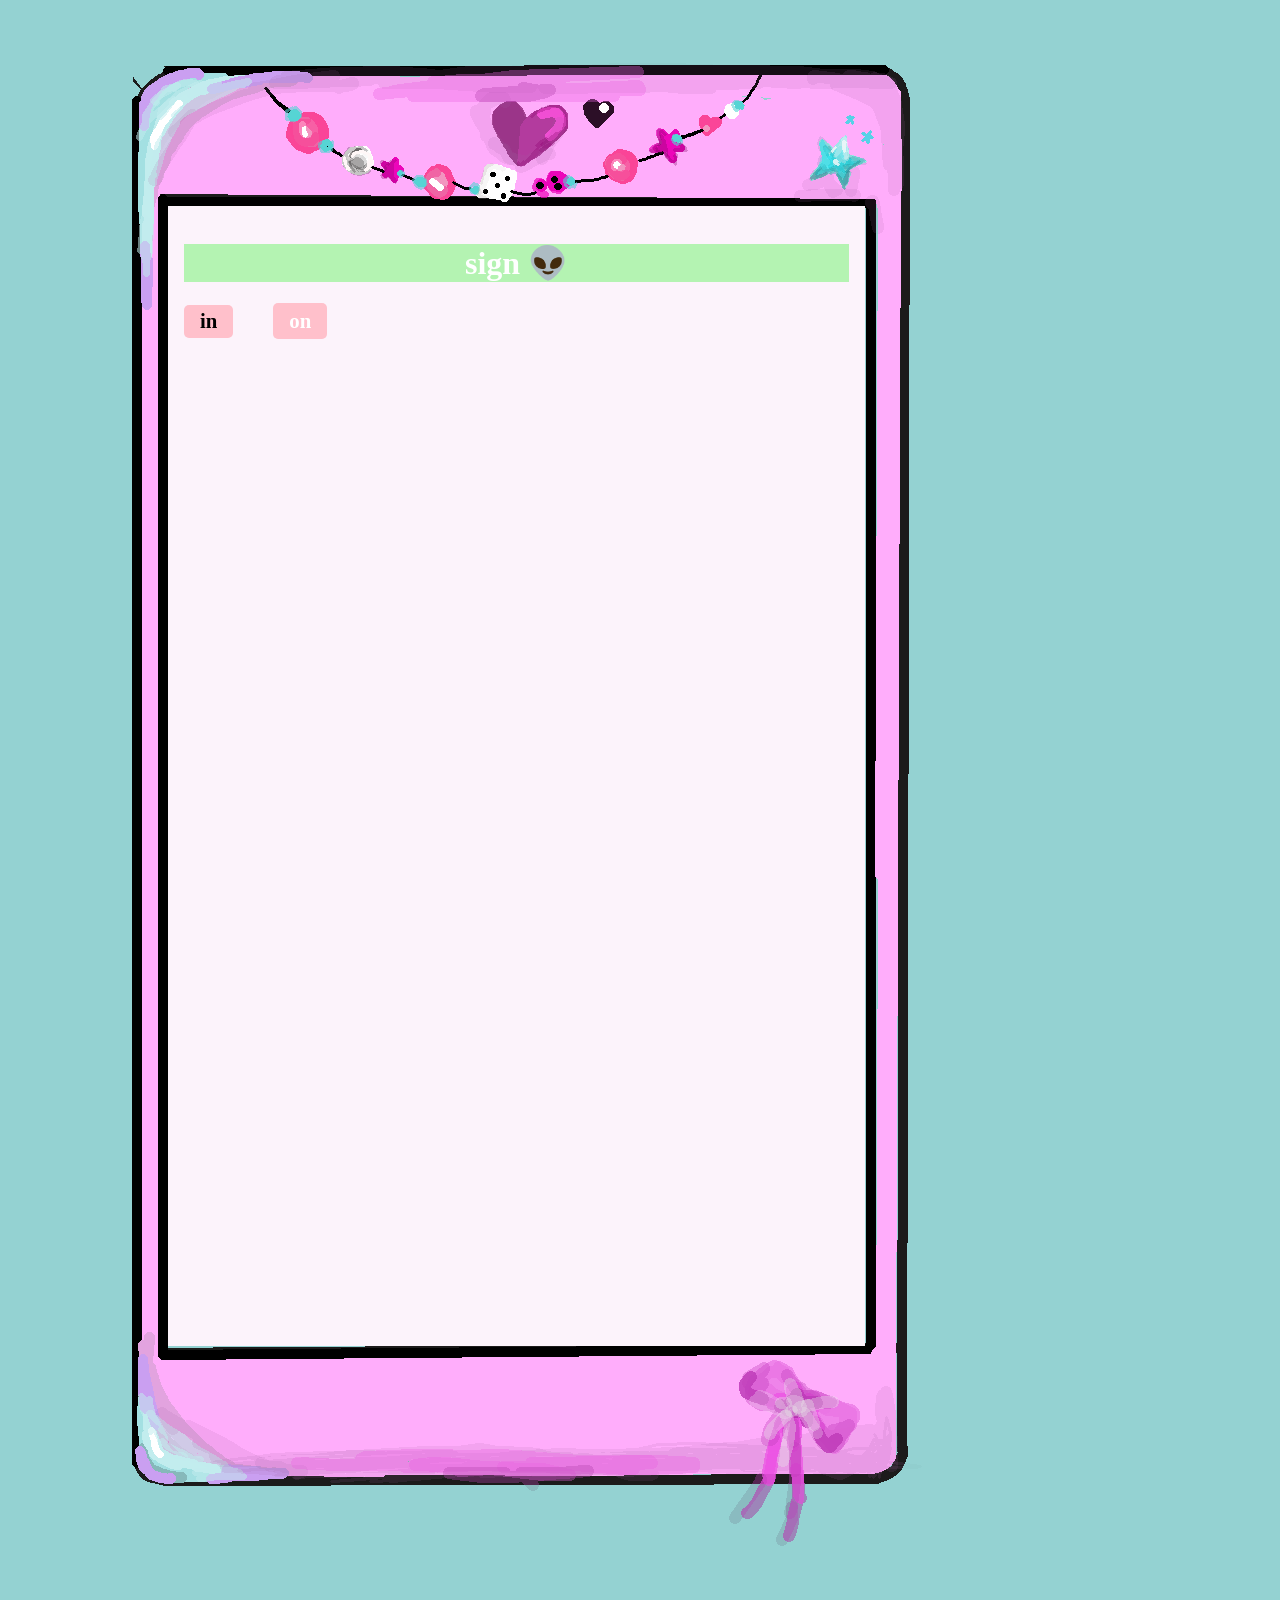
==== index.html @ 44cd570b "did ts work?" ====
<!DOCTYPE html>
<html>

<head>
<title>The Coolest Smart Home App</title>
<link rel="stylesheet" href="style.css">
</head>


<body>
<div id="phone-container">
  <img id="phone-frame" src="Phone_html_layout.png" alt="Phone Frame">
  <div id="wrapper">
    <h1 class="title">sign 👽</h1>

    <div class="nav-tabs">
      <button class="open-button" onclick="openForm()">
        <h2>in</h2>
      </button>
      <h2>on</h2>
    </div>

    <!-- The form -->
    <div class="form-popup" id="myForm">

      <!-- Login Entry ahh -->
      <form class="form-container" id="loginForm" onsubmit="return checkLogin(event)">
        <h2 class="form-title">Login</h2>

        <label for="email"><b>Email</b></label>
        <input type="text" id="email" placeholder="Enter Email" name="email" required>

        <label for="psw"><b>Password</b></label>
        <input type="password" id="psw" placeholder="Enter Password" name="psw" required>

        <p class="error-message" id="loginError">Email oder Passwort ist falsch.</p>

        <div class="form-buttons">
          <button type="submit" class="btn">Login</button>
          <button type="button" class="btn cancel" onclick="closeForm()">Close</button>
        </div>
      </form>

      <!-- Bestätigung: Account gefunden -->
      <div class="account-found" id="accountFound">
        <img class="profile-pic-small" id="foundProfilePic" src="" alt="Profilbild">
        <p class="found-message">We found your account! 🎉</p>
        <p class="user-name" id="foundUserName"></p>
        <a class="signin-link" id="signInLink" href="dashboard.html">Sign in</a>
        <div class="form-buttons" style="margin-top: 16px;">
          <button type="button" class="btn cancel" onclick="closeForm()">Close</button>
        </div>
      </div>

    </div><!-- form-popup closing tag -->

  </div><!-- wrapper closing tag-->
</div>

</body>

<script>
//popup functions
function openForm() {
  document.getElementById("myForm").style.display = "block";
}

function closeForm() {
  document.getElementById("myForm").style.display = "none";
  // reset state for next time the popup is opened
  document.getElementById("loginForm").style.display = "flex";
  document.getElementById("accountFound").style.display = "none";
  document.getElementById("loginError").style.display = "none";
}

// 'valid user'

const validUser = {
  email: "test@example.com",
  psw: "1234",
  name: "Alex",
  profilePic: "" // reminder: add pb here
};

function checkLogin(event) {
  event.preventDefault();

  const email = document.getElementById("email").value.trim();
  const psw = document.getElementById("psw").value;

  if (email === validUser.email && psw === validUser.psw) {
    document.getElementById("loginError").style.display = "none";
    document.getElementById("loginForm").style.display = "none";

    document.getElementById("foundUserName").textContent = validUser.name;
    document.getElementById("foundProfilePic").src = validUser.profilePic;

    // finish this when done w rest
    document.getElementById("signInLink").href =
      "dashboard.html?name=" + encodeURIComponent(validUser.name);

    document.getElementById("accountFound").style.display = "flex";
  } else {
    document.getElementById("loginError").style.display = "block";
  }

  return false;
}
</script>
</html>
---- style.css ----
/* don't read ts its trash  but atleast it works :) */

body{
    background-color:rgb(148, 210, 210);
    cursor: url('paw-cursor.png'), auto;
    color: white;
}
#phone-container {
position: relative;
width: 1000px;      
max-width: 100%;
  }
#phone-frame {
display: block;
width: 100%;
height: auto;
  }
/* place wrapper div inside phone frame*/
#wrapper { 
position: absolute;
left: 16%;
top: 12.4%;
width: 69.7%;
height: 71.25%;
overflow-y: auto;
overflow-x: hidden;
box-sizing: border-box;
padding: 16px;
z-index: 1;
background-color: rgb(252, 243, 251);
overflow: scroll;
text-align: center;
  }
/* Login-Titel */
.title {
background-color: rgb(180, 243, 178);
  }
/* Einheitliches Aussehen für h2 — egal ob frei oder im Button */
h2 {
background-color: pink;
border-radius: 5px;
margin: 0;
padding: 6px 16px;
font-size: 1.3rem;
display: inline-block;
font-family: inherit;
  }
/* Container für "in" / "on", damit beide nebeneinander gleich behandelt werden */
.nav-tabs {
display: flex;
align-items: center;
gap: 40px;
margin: 20px 0;
  }
/* Button-Reset, damit er sich wie ein neutraler Wrapper verhält */
.open-button {
background: none;
border: none;
padding: 0;
margin: 0;
cursor: pointer;
font: inherit;
line-height: 1;
  }
/* Popup-Formular */
.form-popup {
display: none;
position: absolute;
top: 120px;
left: 50%;
transform: translateX(-50%);
min-height: 500px;
height: auto;
width: 300px;
text-align: center;
border: 2px solid #333;
background-color: #fff;
border-radius: 8px;
z-index: 10;
margin-top: 50px;
padding-bottom: 20px;
  }
.form-container {
display: flex;
flex-direction: column;
align-items: center;
padding: 0 20px;
  }
.form-title {
margin: 30px 0 20px 0;
  }
/* Labels: Margin in alle Richtungen */
.form-container label {
display: block;
width: 100%;
text-align: left;
margin: 16px 12px 6px 4px;
  }
.form-container input {
display: block;
width: 100%;
box-sizing: border-box;
margin: 0 0 16px 0;
padding: 8px 10px;
border: 1px solid #ccc;
border-radius: 4px;
  }
.form-buttons {
display: flex;
justify-content: center;
gap: 12px;
margin-top: 20px;
  }
.btn {
padding: 8px 20px;
border: none;
border-radius: 4px;
background-color: rgb(64, 166, 214);
color: white;
cursor: pointer;
  }
.btn.cancel {
background-color: pink;
color: black;
  }
.error-message {
color: #c0392b;
font-size: 0.85rem;
margin-top: -8px;
margin-bottom: 8px;
display: none;
  }

/* ---------- Account-found Bestätigung im Login-Popup ---------- */
.account-found {
display: none;
flex-direction: column;
align-items: center;
padding: 0 20px;
  }
.account-found p.found-message {
margin: 20px 0 16px 0;
font-weight: bold;
  }
.profile-pic-small {
width: 90px;
height: 90px;
border-radius: 50%;
object-fit: cover;
border: 1px solid pink;
background-color: aqua;
margin-bottom: 10px;
  }
.account-found .user-name {
font-size: 1.1rem;
font-weight: bold;
margin-bottom: 16px;
  }
.signin-link {
display: inline-block;
text-decoration: none;
padding: 8px 24px;
border-radius: 4px;
background-color: #4caf50;
color: white;
font-weight: bold;
  }

/* ---------- Dashboard ---------- */
.welcome-message {
margin: 10px 0 16px 0;
  }
.top-row {
display: flex;
align-items: flex-start;
justify-content: center;
gap: 16px;
  }
.placeholder-image {
width: 500px;
height: 300px;
background-color: rgb(137, 247, 247);
border: 1px solid pink;
border-radius: 6px;
display: flex;
align-items: center;
justify-content: center;
color: #777;
font-size: 0.9rem;
box-sizing: border-box;
margin-left: 50px;
  }
.profile-button {
width: 60px;
height: 60px;
border-radius: 50%;
overflow: hidden;
border: 2px solid aqua;
padding: 0;
cursor: pointer;
background-color: #eee;
flex-shrink: 0;
position: relative;
top: -55px;
  }
.profile-button img {
width: 100%;
height: 100%;
object-fit: cover;
  }
.allowances-popup {
display: none;
margin-top: 10px;
border: 1px solid #333;
border-radius: 8px;
padding: 12px;
background-color: #fff;
text-align: left;
width: 100%;
box-sizing: border-box;
  }
.allowances-popup h3 {
margin: 0 0 8px 0;
font-size: 1rem;
  }
.allowances-popup label {
display: block;
margin: 6px 0;
font-weight: normal;
  }
.collapse-button {
margin-top: 8px;
  }

.devices-section {
margin-top: 20px;
display: flex;
flex-direction: column;
gap: 12px;
text-align: left;
  }
.devices-section h3 {
text-align: center;
margin-bottom: 4px;
border: 1px solid pink;
border-radius: 5px;
background-color: pink;
  }
.device-card {
border: 1px solid #ccc;
border-radius: 8px;
padding: 10px 14px;
cursor: pointer;
background-color: #f9f9f9;
  }
.device-card .device-name {
font-weight: bold;
  }
.device-config {
display: none;
margin-top: 10px;
padding-top: 10px;
border-top: 1px dashed #ccc;
  }
.temp-control {
display: flex;
align-items: center;
justify-content: center;
gap: 16px;;
  }
.temp-control button {
width: 36px;
height: 36px;
border-radius: 50%;
border: 1px solid pink;
background-color: #fff;
font-size: 1.1rem;
cursor: pointer;
  }
.temp-value {
font-size: 1.2rem;
font-weight: bold;
min-width: 50px;
text-align: center;
  }
.lamp-control {
display: flex;
align-items: center;
justify-content: center;
gap: 12px;
  }

.dashboard-links {
margin-top: 24px;
display: flex;
flex-direction: column;
gap: 12px;
align-items: center;
  }
.dashboard-links a {
text-decoration: none;
color: inherit;
display: inline-block;
  }

  HomeButton{
    background-color:black;
    border-radius: 5px;
    width: 50px;
    height: 50px;
    align-items: center;

  }

  /* ---------- Members-Seite ---------- */
.members-list {
margin-top: 20px;
display: flex;
flex-direction: column;
gap: 12px;
  }
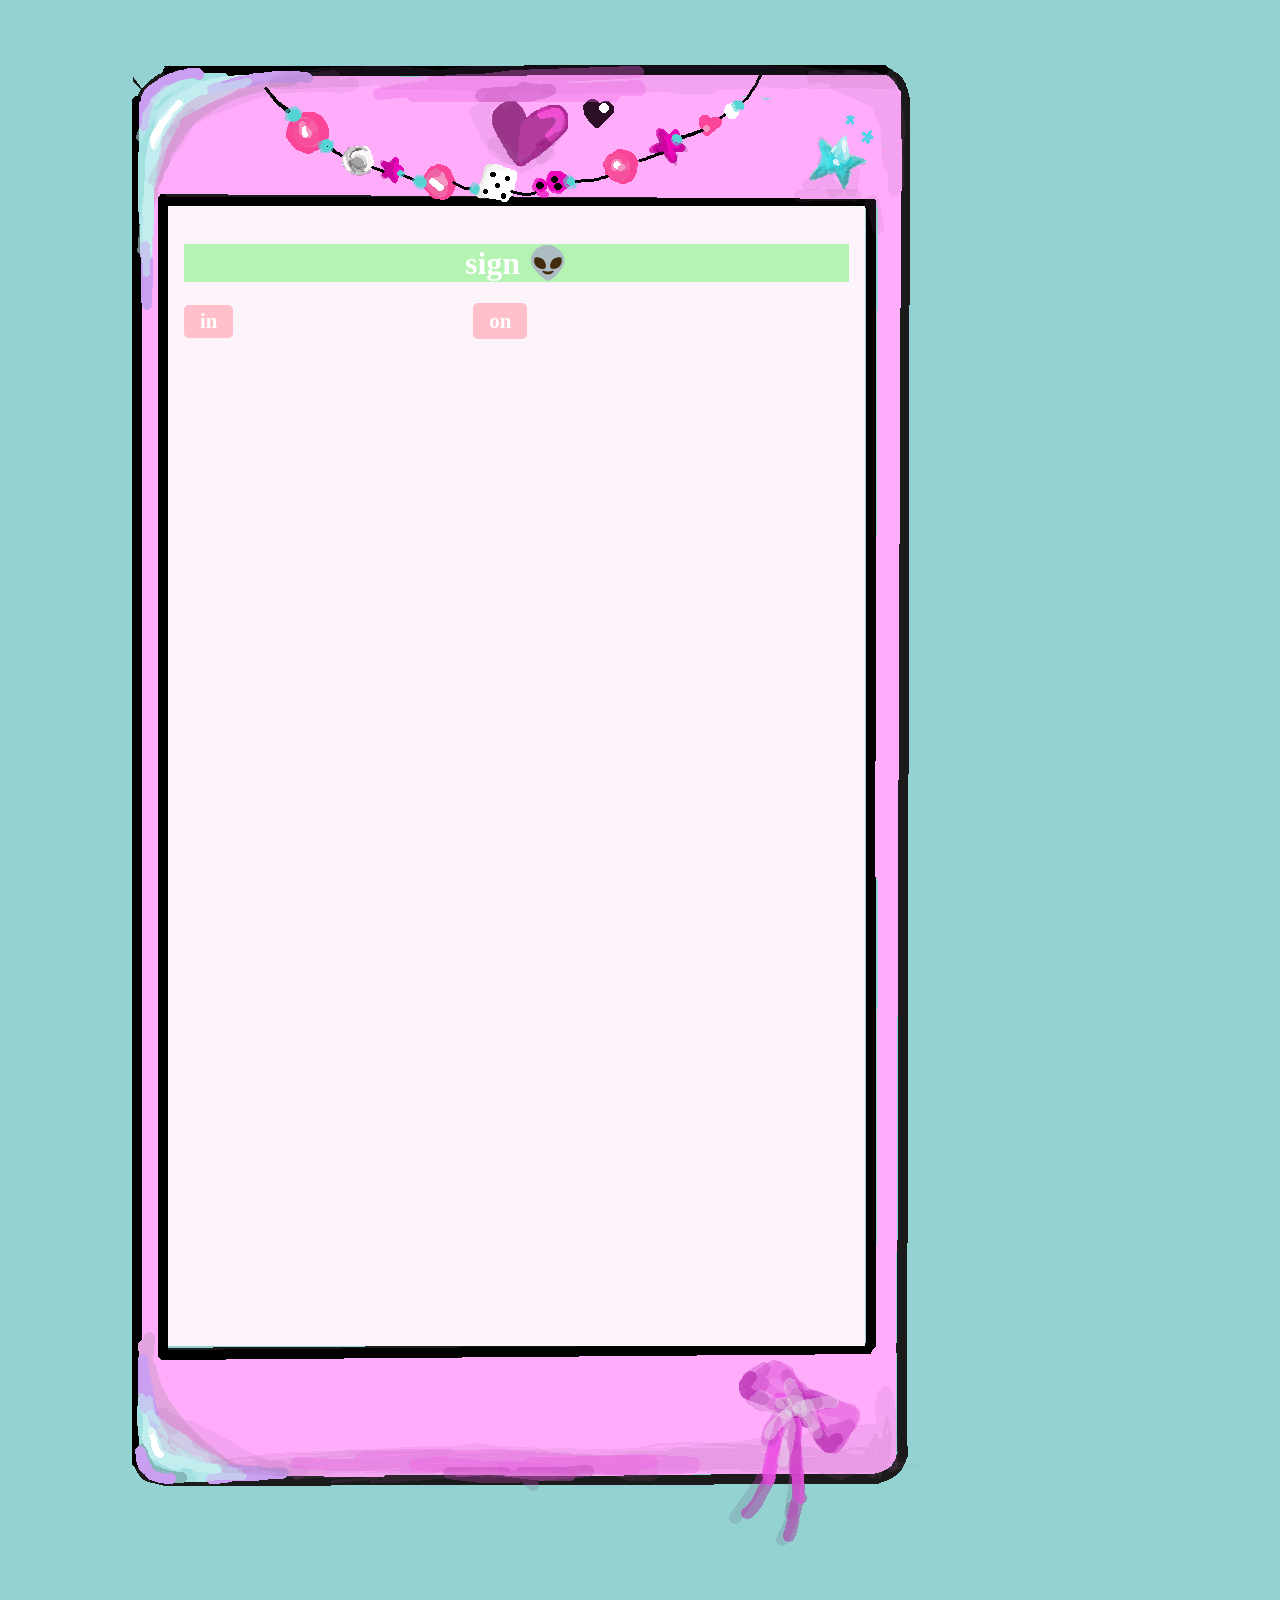
==== commit c9426aab: "fixed the sign in thing" ====
--- a/index.html
+++ b/index.html
@@ -11,13 +11,13 @@
 <div id="phone-container">
   <img id="phone-frame" src="Phone_html_layout.png" alt="Phone Frame">
   <div id="wrapper">
-    <h1 class="title">sign 👽</h1>
+    <h1 id = 'sign' class="title">sign 👽</h1>
 
-    <div class="nav-tabs">
+    <div id="nav_tabs" class="nav-tabs">
       <button class="open-button" onclick="openForm()">
-        <h2>in</h2>
+        <h2 style="color: white;">in</h2>
       </button>
-      <h2>on</h2>
+      <h2 style="position: relative; left: 200px;">on</h2>
     </div>
 
     <!-- The form -->
@@ -43,8 +43,8 @@
 
       <!-- Bestätigung: Account gefunden -->
       <div class="account-found" id="accountFound">
-        <img class="profile-pic-small" id="foundProfilePic" src="" alt="Profilbild">
-        <p class="found-message">We found your account! 🎉</p>
+        <img class="profile-pic-small" id="foundProfilePic" src="" alt="Profilbild" style=" margin-top: 50px;">
+        <p class="found-message">We found your account!!! Yippiii!!</p>
         <p class="user-name" id="foundUserName"></p>
         <a class="signin-link" id="signInLink" href="dashboard.html">Sign in</a>
         <div class="form-buttons" style="margin-top: 16px;">
@@ -76,9 +76,9 @@
 // 'valid user'
 
 const validUser = {
-  email: "test@example.com",
+  email: "gretasemail@example.com",
   psw: "1234",
-  name: "Alex",
+  name: "Greta",
   profilePic: "" // reminder: add pb here
 };
 
@@ -100,6 +100,8 @@
       "dashboard.html?name=" + encodeURIComponent(validUser.name);
 
     document.getElementById("accountFound").style.display = "flex";
+    document.getElementById("sign").style.display = "none";
+    document.getElementById("nav_tabs").style.display = "none";
   } else {
     document.getElementById("loginError").style.display = "block";
   }
--- a/style.css
+++ b/style.css
@@ -137,10 +137,12 @@
 flex-direction: column;
 align-items: center;
 padding: 0 20px;
+color: rgb(114, 178, 178);
   }
 .account-found p.found-message {
 margin: 20px 0 16px 0;
 font-weight: bold;
+color: rgb(127, 203, 203);
   }
 .profile-pic-small {
 width: 90px;
@@ -255,6 +257,7 @@
   }
 .device-card .device-name {
 font-weight: bold;
+color: rgb(114, 178, 178);
   }
 .device-config {
 display: none;
@@ -320,3 +323,28 @@
 gap: 12px;
   }
 
+  .Popupmembers{
+/*display: none;*/
+background-color: white;
+color: rgb(127, 203, 203);
+border-radius: 10px ;
+align-items: center;
+position: absolute;
+
+  }
+
+  .checkbox-div{
+    background-color: white;
+    margin-top: 10px;
+    color: rgb(142, 200, 195);
+    align-items: center;
+    border-radius: 5px;
+    padding: 5px;
+    width: 330px;
+    overflow: scroll;
+    height: 50px;
+  }
+
+  .checkbox{
+    background-color: pink;
+  }
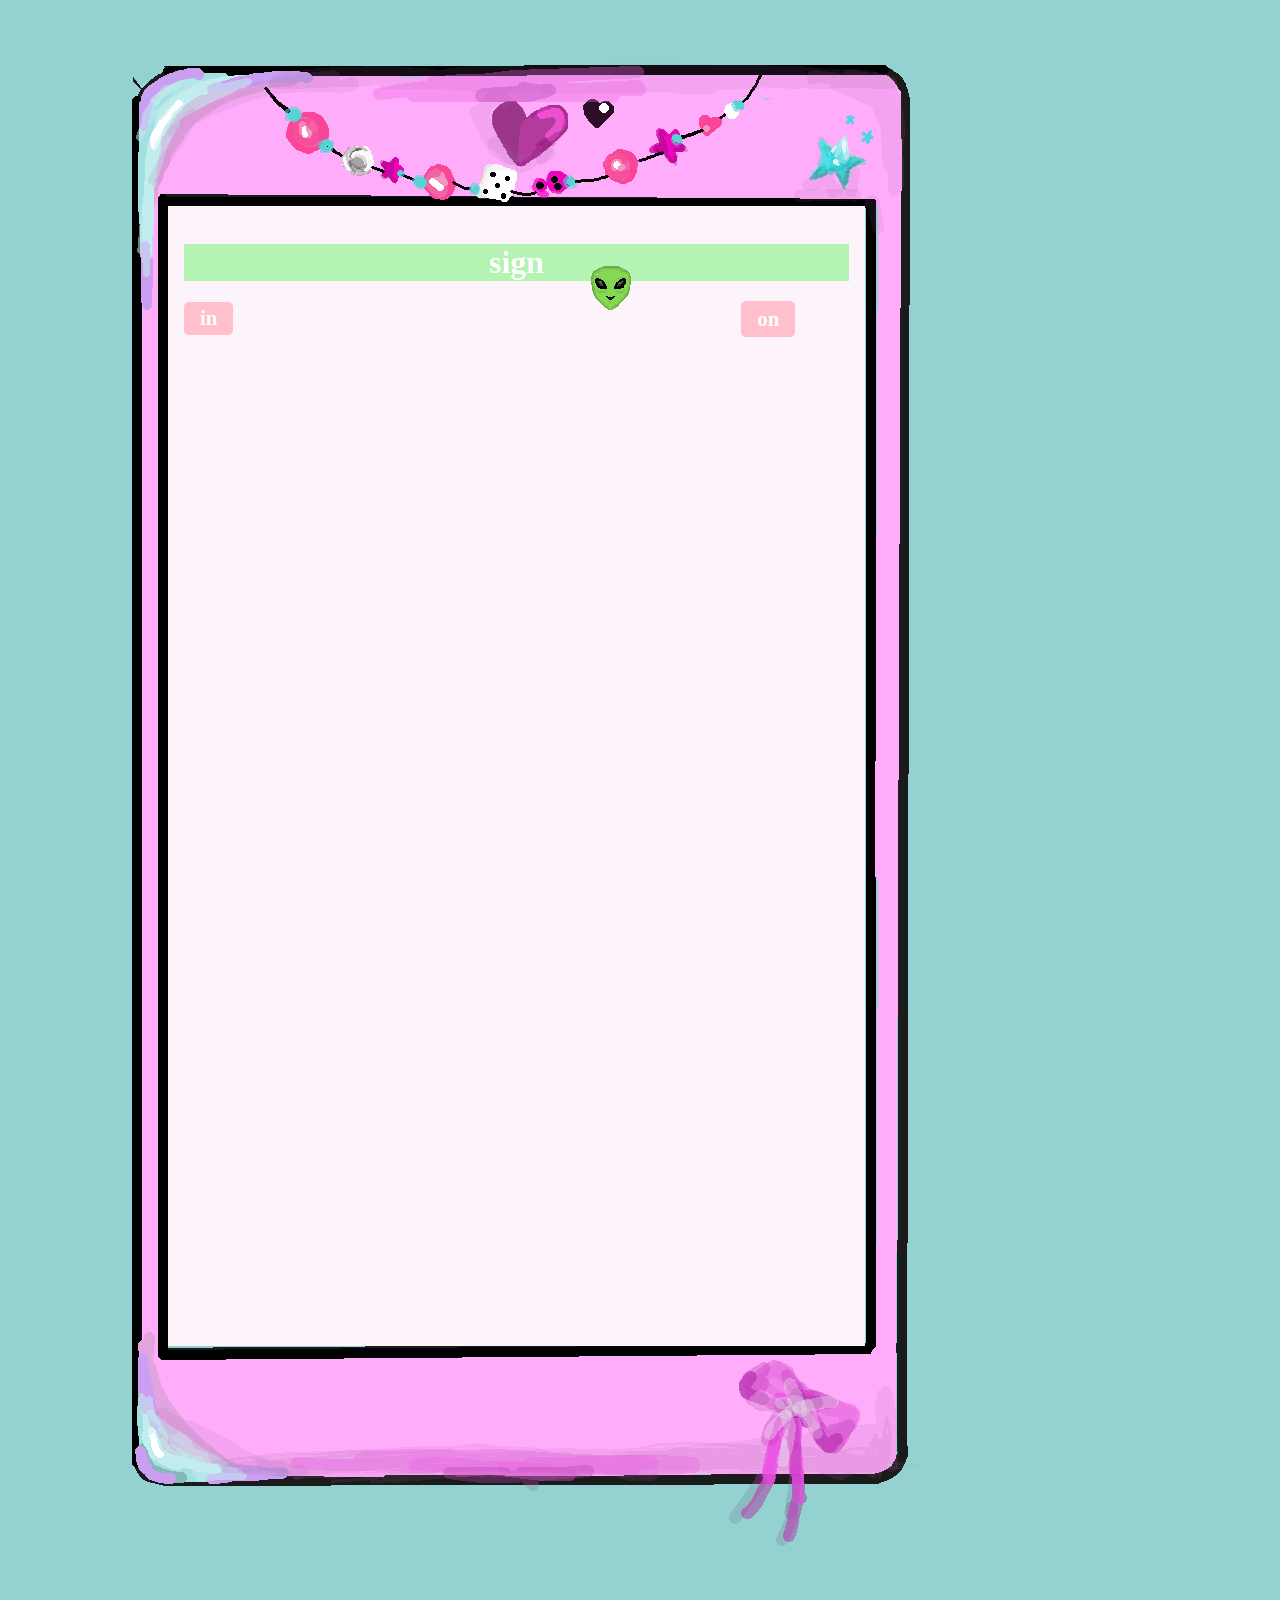
==== commit 906f6fd6: "added ET and fixed pp proplem" ====
--- a/index.html
+++ b/index.html
@@ -11,13 +11,14 @@
 <div id="phone-container">
   <img id="phone-frame" src="Phone_html_layout.png" alt="Phone Frame">
   <div id="wrapper">
-    <h1 id = 'sign' class="title">sign 👽</h1>
+    <h1 id = 'sign' class="title">sign </h1>
+    <img id = 'ALien' src="Alien_Sprite.png" style="position: absolute; top: 5%; left: 60%;">
 
     <div id="nav_tabs" class="nav-tabs">
       <button class="open-button" onclick="openForm()">
         <h2 style="color: white;">in</h2>
       </button>
-      <h2 style="position: relative; left: 200px;">on</h2>
+      <h2 style="position: absolute; right: 10%;">on</h2>
     </div>
 
     <!-- The form -->
@@ -43,7 +44,7 @@
 
       <!-- Bestätigung: Account gefunden -->
       <div class="account-found" id="accountFound">
-        <img class="profile-pic-small" id="foundProfilePic" src="" alt="Profilbild" style=" margin-top: 50px;">
+        <img class="profile-pic-small" id="foundProfilePic" src="" alt="Profilbild" style=" margin-top: 50px;" >
         <p class="found-message">We found your account!!! Yippiii!!</p>
         <p class="user-name" id="foundUserName"></p>
         <a class="signin-link" id="signInLink" href="dashboard.html">Sign in</a>
@@ -79,7 +80,7 @@
   email: "gretasemail@example.com",
   psw: "1234",
   name: "Greta",
-  profilePic: "" // reminder: add pb here
+  profilePic: 'GretaPopup.png' // reminder: add pb here
 };
 
 function checkLogin(event) {
@@ -102,6 +103,7 @@
     document.getElementById("accountFound").style.display = "flex";
     document.getElementById("sign").style.display = "none";
     document.getElementById("nav_tabs").style.display = "none";
+    document.getElementById('ALien').style.display = 'none';
   } else {
     document.getElementById("loginError").style.display = "block";
   }
--- a/style.css
+++ b/style.css
@@ -220,6 +220,7 @@
 text-align: left;
 width: 100%;
 box-sizing: border-box;
+color: rgb(82, 211, 211);
   }
 .allowances-popup h3 {
 margin: 0 0 8px 0;
